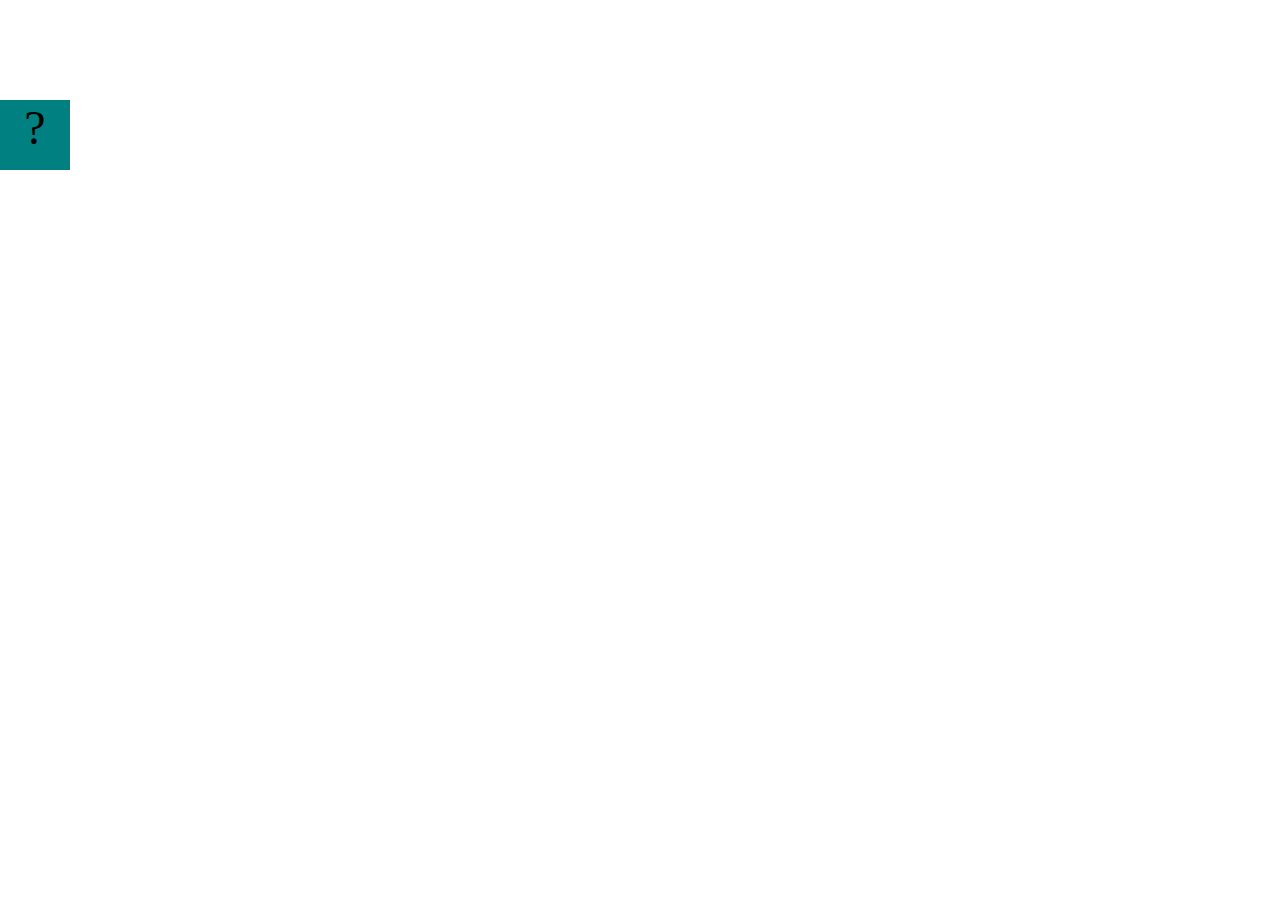
==== projects/bouncing-box/index.html @ 5078ef6b "Initial commit" ====
<!DOCTYPE html>
<html>
<head>
	<meta charset="utf-8">
	<title>Bouncing Box</title>
	<script src="jquery.min.js"></script>
	<style>
		.box {
			width: 70px;
			height: 70px;
			background-color: teal;
			font-size: 300%;
			text-align: center;
			user-select: none;
			display: block;
			position: absolute;
			top: 100px;
			left: 0px;  /* <--- Change me! */
		}
		.board{
			height: 100vh;
		}
	</style>
	<!-- 	<script src="//cdnjs.cloudflare.com/ajax/libs/jquery/2.1.1/jquery.min.js"></script> -->

</head>
<body class="board">
	<!-- HTML for the box -->
	<div class="box">?</div>

	<script>
		(function(){
			'use strict'
			/* global jQuery */

			//////////////////////////////////////////////////////////////////
			/////////////////// SETUP DO NOT DELETE //////////////////////////
			//////////////////////////////////////////////////////////////////
			
			var box = jQuery('.box');	// reference to the HTML .box element
			var board = jQuery('.board');	// reference to the HTML .board element
			var boardWidth = board.width();	// the maximum X-Coordinate of the screen

			// Every 50 milliseconds, call the update Function (see below)
			setInterval(update, 50);
			
			// Every time the box is clicked, call the handleBoxClick Function (see below)
			box.on('click', handleBoxClick);

			// moves the Box to a new position on the screen along the X-Axis
			function moveBoxTo(newPositionX) {
				box.css("left", newPositionX);
			}

			// changes the text displayed on the Box
			function changeBoxText(newText) {
				box.text(newText);
			}

			//////////////////////////////////////////////////////////////////
			/////////////////// YOUR CODE BELOW HERE /////////////////////////
			//////////////////////////////////////////////////////////////////
			
			// TODO 2 - Variable declarations 
			

			
			/* 
			This Function will be called 20 times/second. Each time it is called,
			it should move the Box to a new location. If the box drifts off the screen
			turn it around! 
			*/
			function update() {
				

			};

			/* 
			This Function will be called each time the box is clicked. Each time it is called,
			it should increase the points total, increase the speed, and move the box to
			the left side of the screen.
			*/
			function handleBoxClick() {
				


			};
		})();
	</script>
</body>
</html>
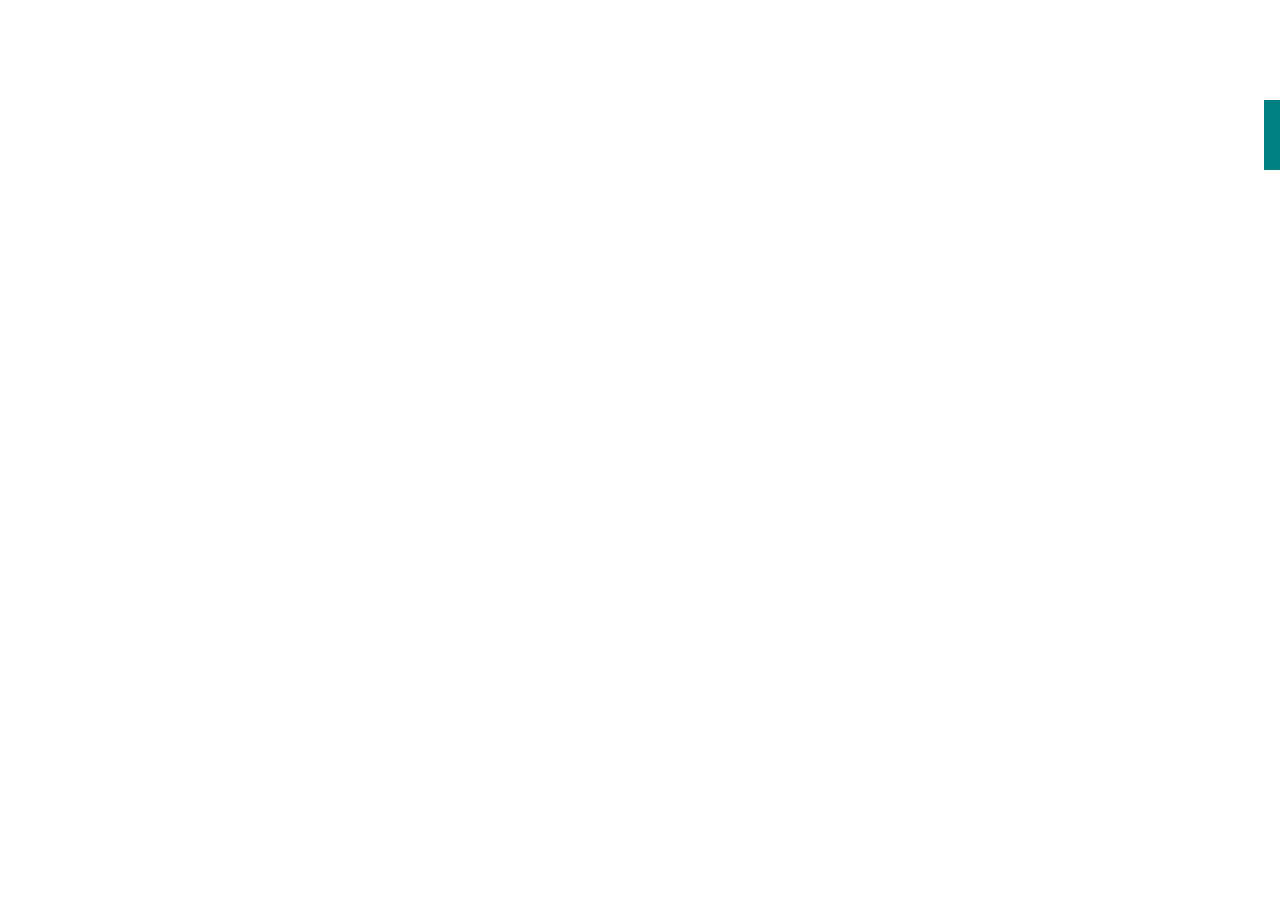
==== commit e53b42dc: "message" ====
--- a/projects/bouncing-box/index.html
+++ b/projects/bouncing-box/index.html
@@ -70,9 +70,9 @@
 			it should move the Box to a new location. If the box drifts off the screen
 			turn it around! 
 			*/
-			function update() {
-				
-
+			function update() { 
+				moveBoxTo(boardWidth);
+			
 			};
 
 			/* 
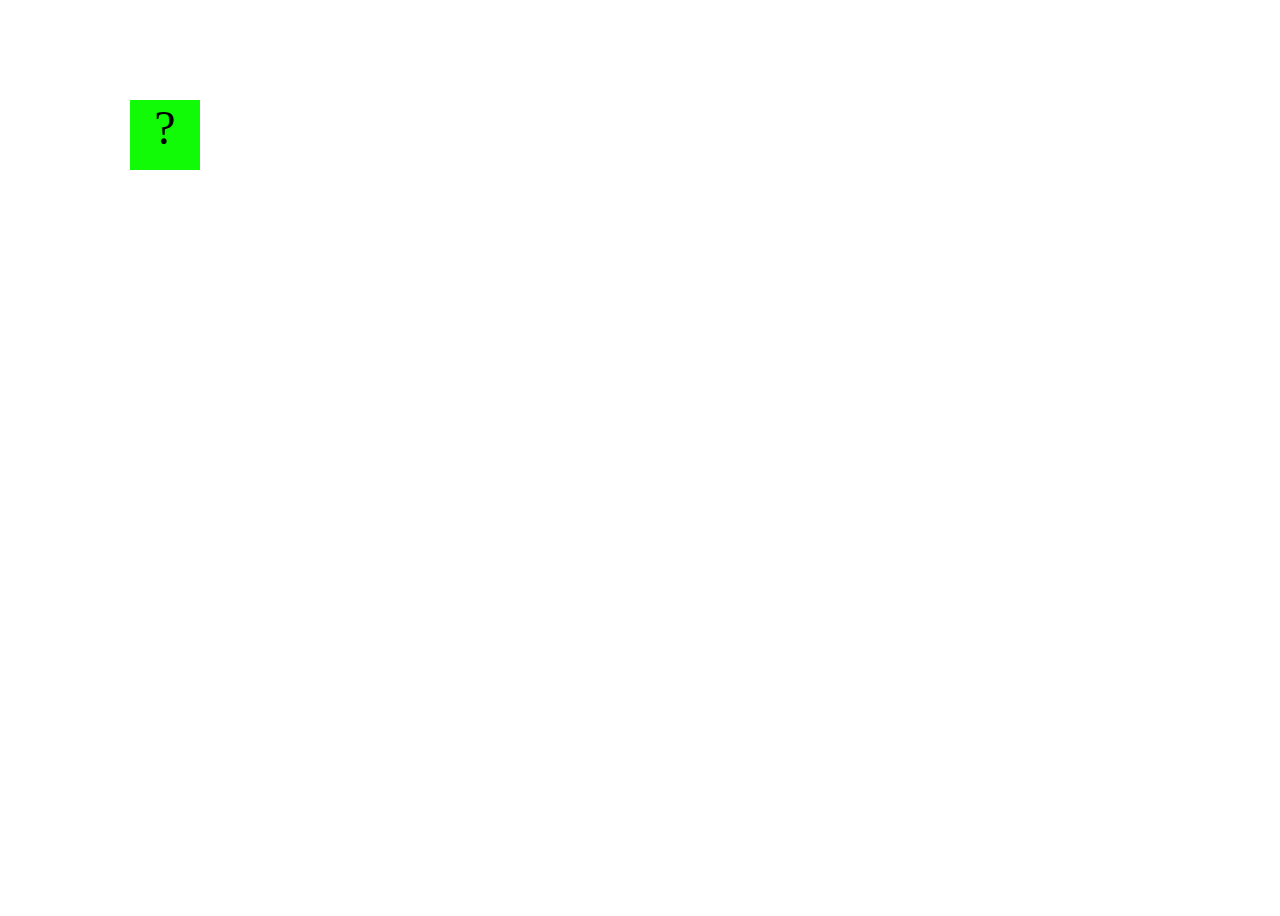
==== commit ee8d994b: "message" ====
--- a/projects/bouncing-box/index.html
+++ b/projects/bouncing-box/index.html
@@ -1,91 +1,90 @@
 <!DOCTYPE html>
 <html>
-<head>
-	<meta charset="utf-8">
-	<title>Bouncing Box</title>
-	<script src="jquery.min.js"></script>
-	<style>
-		.box {
-			width: 70px;
-			height: 70px;
-			background-color: teal;
-			font-size: 300%;
-			text-align: center;
-			user-select: none;
-			display: block;
-			position: absolute;
-			top: 100px;
-			left: 0px;  /* <--- Change me! */
-		}
-		.board{
-			height: 100vh;
-		}
-	</style>
-	<!-- 	<script src="//cdnjs.cloudflare.com/ajax/libs/jquery/2.1.1/jquery.min.js"></script> -->
+  <head>
+    <meta charset="utf-8" />
+    <title>Bouncing Box</title>
+    <script src="jquery.min.js"></script>
+    <style>
+      .box {
+        width: 70px;
+        height: 70px;
+        background-color: rgb(18, 251, 6);
+        font-size: 300%;
+        text-align: center;
+        user-select: none;
+        display: block;
+        position: absolute;
+        top: 100px;
+        left: 0px; /* <--- Change me! */
+      }
+      .board {
+        height: 100vh;
+      }
+    </style>
+    <!-- 	<script src="//cdnjs.cloudflare.com/ajax/libs/jquery/2.1.1/jquery.min.js"></script> -->
+  </head>
+  <body class="board">
+    <!-- HTML for the box -->
+    <div class="box">?</div>
 
-</head>
-<body class="board">
-	<!-- HTML for the box -->
-	<div class="box">?</div>
+    <script>
+      (function () {
+        "use strict";
+        /* global jQuery */
 
-	<script>
-		(function(){
-			'use strict'
-			/* global jQuery */
+        //////////////////////////////////////////////////////////////////
+        /////////////////// SETUP DO NOT DELETE //////////////////////////
+        //////////////////////////////////////////////////////////////////
 
-			//////////////////////////////////////////////////////////////////
-			/////////////////// SETUP DO NOT DELETE //////////////////////////
-			//////////////////////////////////////////////////////////////////
-			
-			var box = jQuery('.box');	// reference to the HTML .box element
-			var board = jQuery('.board');	// reference to the HTML .board element
-			var boardWidth = board.width();	// the maximum X-Coordinate of the screen
+        var box = jQuery(".box"); // reference to the HTML .box element
+        var board = jQuery(".board"); // reference to the HTML .board element
+        var boardWidth = board.width(); // the maximum X-Coordinate of the screen
 
-			// Every 50 milliseconds, call the update Function (see below)
-			setInterval(update, 50);
-			
-			// Every time the box is clicked, call the handleBoxClick Function (see below)
-			box.on('click', handleBoxClick);
+        // Every 50 milliseconds, call the update Function (see below)
+        setInterval(update, 50);
 
-			// moves the Box to a new position on the screen along the X-Axis
-			function moveBoxTo(newPositionX) {
-				box.css("left", newPositionX);
-			}
+        // Every time the box is clicked, call the handleBoxClick Function (see below)
+        box.on("click", handleBoxClick);
 
-			// changes the text displayed on the Box
-			function changeBoxText(newText) {
-				box.text(newText);
-			}
+        // moves the Box to a new position on the screen along the X-Axis
+        function moveBoxTo(newPositionX) {
+          box.css("left", newPositionX);
+        }
 
-			//////////////////////////////////////////////////////////////////
-			/////////////////// YOUR CODE BELOW HERE /////////////////////////
-			//////////////////////////////////////////////////////////////////
-			
-			// TODO 2 - Variable declarations 
-			
+        // changes the text displayed on the Box
+        function changeBoxText(newText) {
+          box.text(newText);
+        }
 
-			
-			/* 
+        //////////////////////////////////////////////////////////////////
+        /////////////////// YOUR CODE BELOW HERE /////////////////////////
+        //////////////////////////////////////////////////////////////////
+
+        // TODO 2 - Variable declarations
+        var positionX = 0;
+        var points = 0;
+        /* 
 			This Function will be called 20 times/second. Each time it is called,
 			it should move the Box to a new location. If the box drifts off the screen
 			turn it around! 
 			*/
-			function update() { 
-				moveBoxTo(boardWidth);
-			
-			};
+        function update() {
+          /* Your Code to Increase positionX by 10 Here */
+          positionX = positionX + 10;
+          moveBoxTo(positionX);
+        }
 
-			/* 
+        /* 
 			This Function will be called each time the box is clicked. Each time it is called,
 			it should increase the points total, increase the speed, and move the box to
 			the left side of the screen.
 			*/
-			function handleBoxClick() {
-				
-
-
-			};
-		})();
-	</script>
-</body>
+        function handleBoxClick() {
+			positionX = 0;
+			points = points + 1;
+			changeBoxText(points);
+		}
+      })();
+    </script>
+  </body>
 </html>
